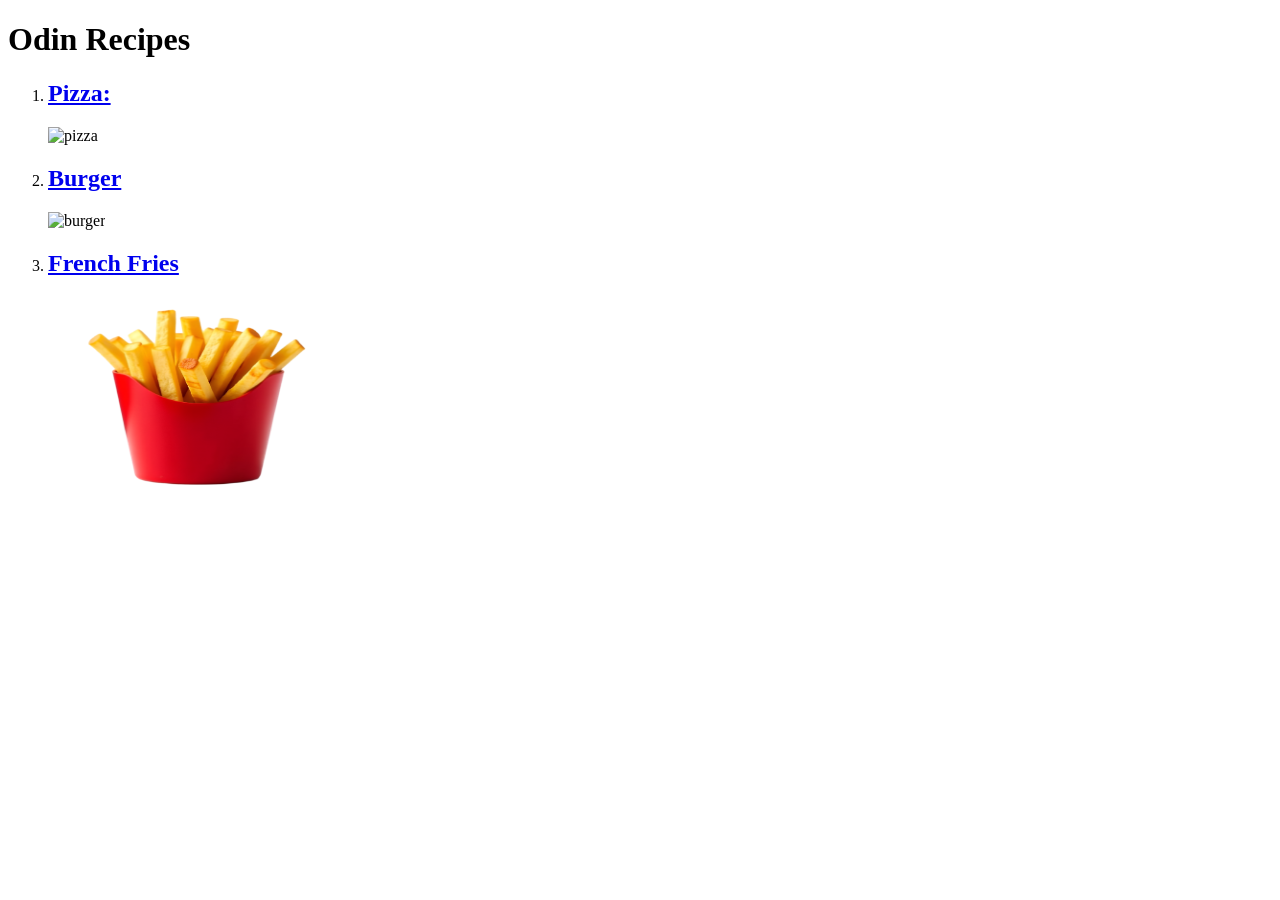
==== index.html @ 412fe04b "odin-recipes" ====
<!DOCTYPE html>
<html lang="en">
  <head>
    <meta charset="utf-8">
    <title>Odin Recipes</title>
  </head>
  <body>
    <h1>Odin Recipes</h1>
    <ol>
    <li><a href="recipes/pizza.html" target="_blank" rel="noreferrer"><h2>Pizza:</h2></a></li>
    <img src="recipes/pizza.png" alt="pizza" width="300" height="200">
    <li><a href="recipes/burger.html" target="_blank" rel="noreferrer"><h2>Burger</h2></a></li>
    <img src="recipes/burger.png" alt="burger" width="300" height="200">
    <li><a href="recipes/fries.html" target="_blank" rel="noreferrer"><h2>French Fries</h2></a> 
    <img src="recipes/fries.png" alt="French Fries" width="300" height="200">
  </body>
</html>
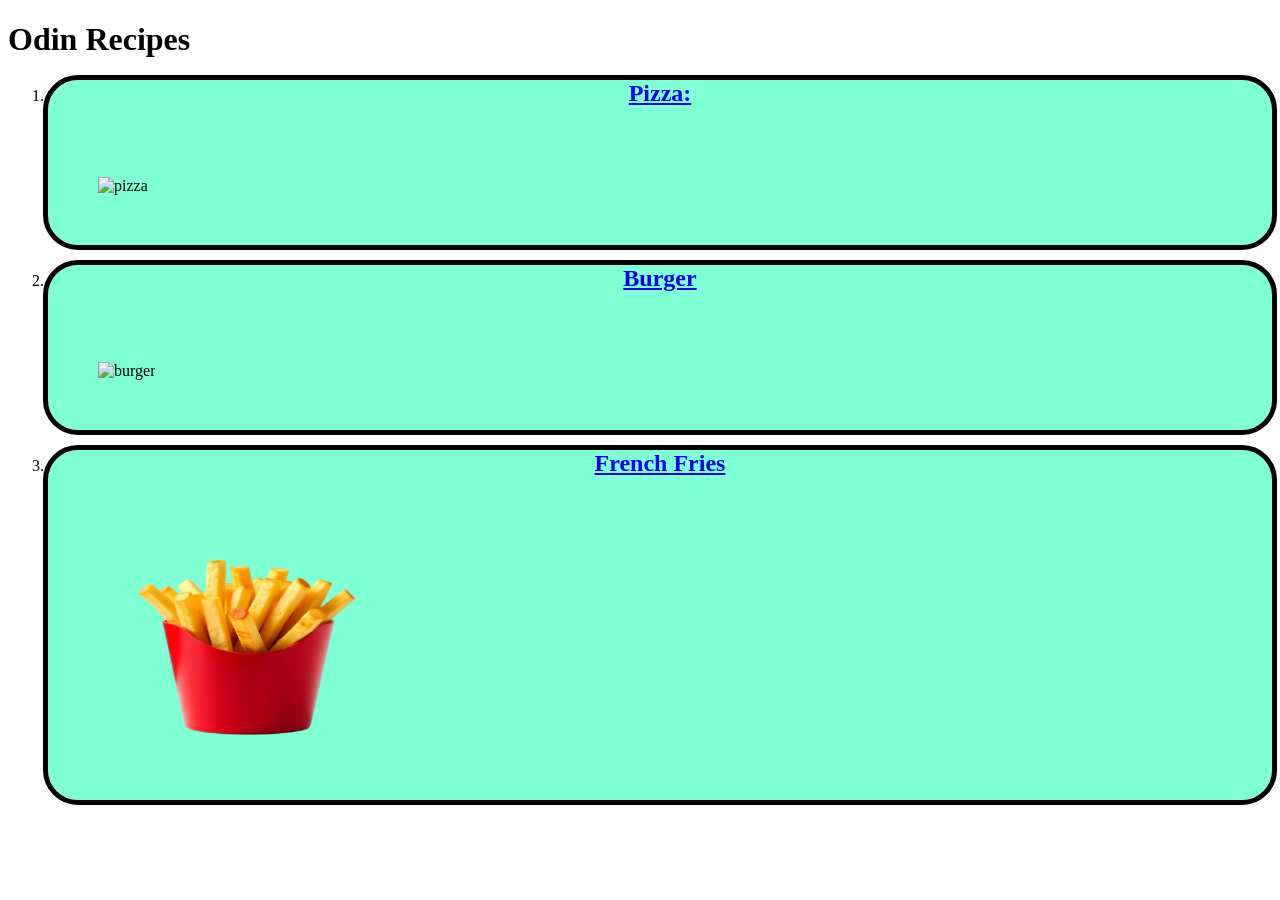
==== commit 2d4209e2: "done" ====
--- a/index.html
+++ b/index.html
@@ -3,15 +3,25 @@
   <head>
     <meta charset="utf-8">
     <title>Odin Recipes</title>
+    <link href="styles.css" rel="stylesheet">
   </head>
   <body>
     <h1>Odin Recipes</h1>
     <ol>
+    <div class="pizza">
     <li><a href="recipes/pizza.html" target="_blank" rel="noreferrer"><h2>Pizza:</h2></a></li>
+    
     <img src="recipes/pizza.png" alt="pizza" width="300" height="200">
+    </div>
+    <div class="burger">
     <li><a href="recipes/burger.html" target="_blank" rel="noreferrer"><h2>Burger</h2></a></li>
+  
     <img src="recipes/burger.png" alt="burger" width="300" height="200">
+    </div>
+    <div class="fries">
     <li><a href="recipes/fries.html" target="_blank" rel="noreferrer"><h2>French Fries</h2></a> 
+    
     <img src="recipes/fries.png" alt="French Fries" width="300" height="200">
+    </div>
   </body>
 </html>
--- a/styles.css
+++ b/styles.css
@@ -0,0 +1,25 @@
+
+body {
+  outline: 3px back dotted;
+}
+.pizza {
+  outline: 5px solid black; 
+  border-radius: 30px;
+  background: aquamarine;
+}
+.burger {
+  outline: 5px solid black;
+  border-radius: 30px;
+  background: aquamarine
+}
+.fries {
+  outline: 5px solid black;
+  border-radius: 30px;
+  background: aquamarine
+}
+h2 {
+  text-align: center;
+}
+img {
+  padding: 50px;  
+}
